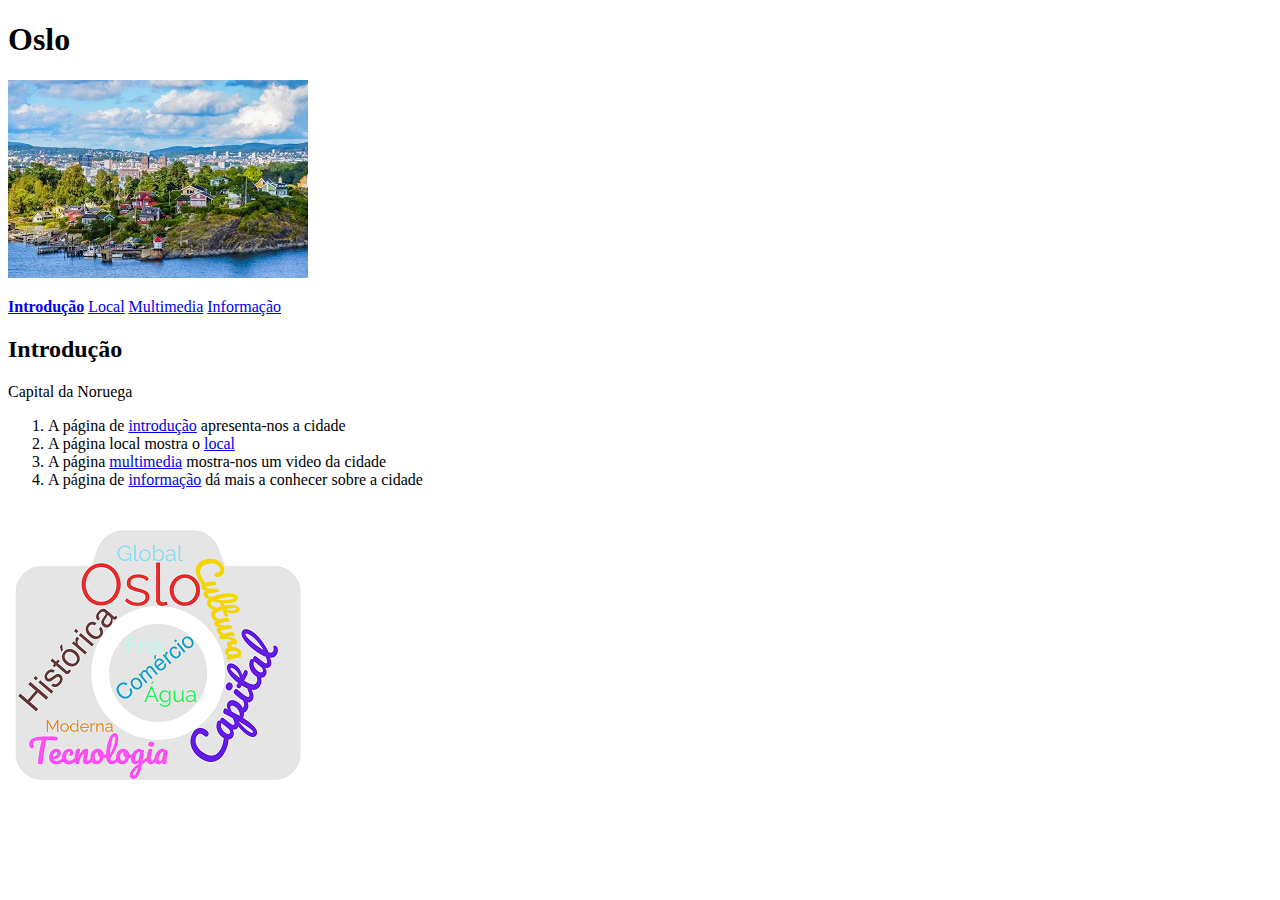
==== index.html @ 74661bef "my first commit" ====
<!DOCTYPE html>
<html lang="pt">
    <head>
        <title>Oslo</title>
        <meta charset="utf-8">
        <meta name="author" content="Ana Beatriz Pires">
        <meta name="description" content="Website sobre Oslo">
        <meta name="keywords" content="oslo">
    </head>
    <body>
        <h1>Oslo</h1>
        <img src="images/oslo.jpg" alt="cidade de oslo perto de um corpo de água">
        <br>
        <p>
            <b><a href="index.html">Introdução</a></b>
            <a href="local.html">Local</a>
            <a href="multimedia.html">Multimedia</a>
            <a href="info.html">Informação</a>
        </p>
        <h2>Introdução</h2>
        <p>Capital da Noruega</p>
        <p>
            <ol>
                <li>A página de <a href="index.html">introdução</a> apresenta-nos a cidade</li>
                <li>A página local mostra o <a href="local.html">local</a></li>
                <li>A página <a href="multimedia.html">multimedia</a> mostra-nos um video da cidade</li>
                <li>A página de <a href="info.html">informação</a> dá mais a conhecer sobre a cidade</li>
            </ol>
        </p>
        <img src="images/wordcloud.png" alt="worldcloud oslo"> 
    </body>
</html>
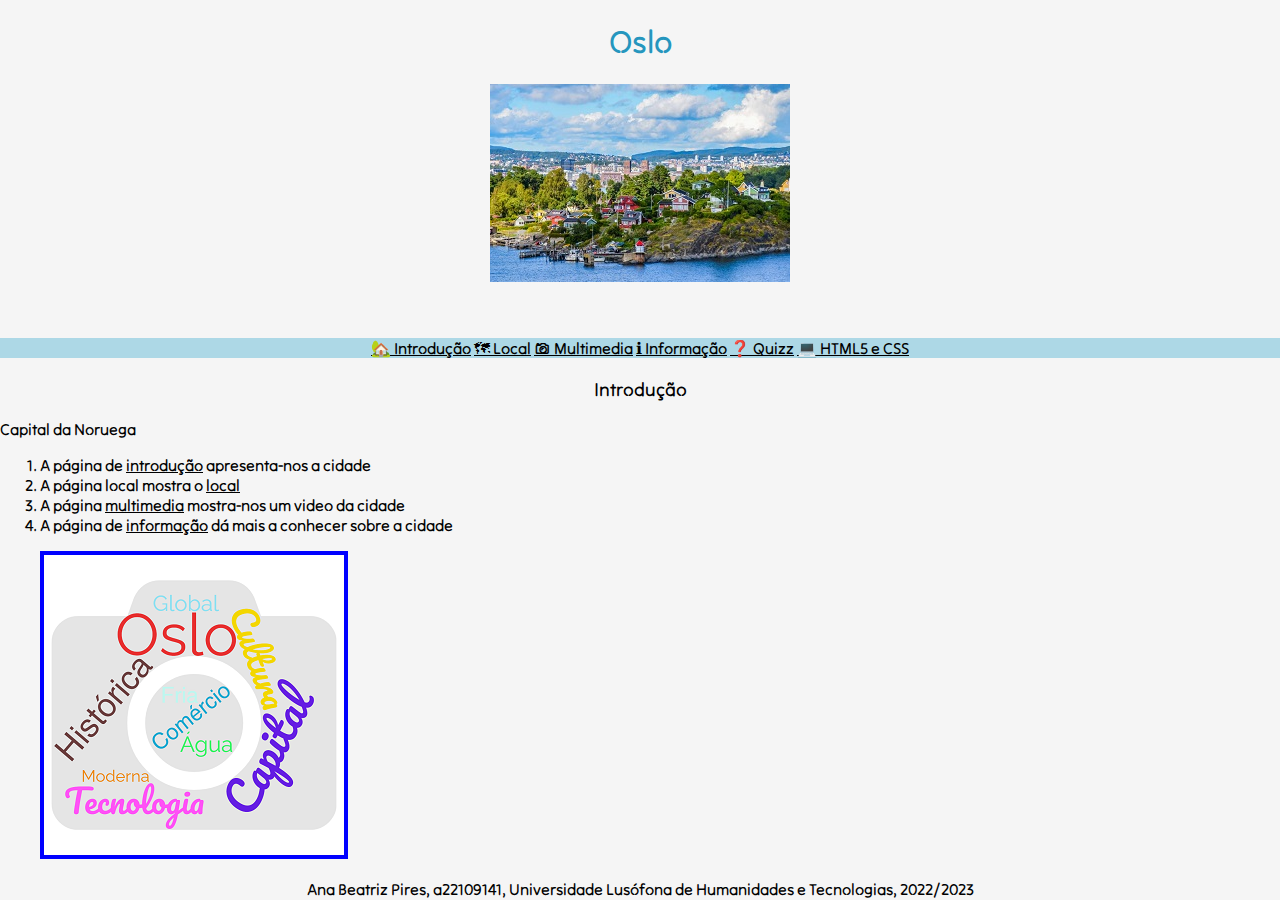
==== commit 077ee39e: "fiz mudanças sobre o lab2" ====
--- a/index.html
+++ b/index.html
@@ -1,6 +1,10 @@
 <!DOCTYPE html>
 <html lang="pt">
+    <link rel="stylesheet" href="estilos.css">
     <head>
+        <link rel="preconnect" href="https://fonts.googleapis.com">
+        <link rel="preconnect" href="https://fonts.gstatic.com" crossorigin>
+        <link href="https://fonts.googleapis.com/css2?family=Tilt+Neon&display=swap" rel="stylesheet">
         <title>Oslo</title>
         <meta charset="utf-8">
         <meta name="author" content="Ana Beatriz Pires">
@@ -8,25 +12,44 @@
         <meta name="keywords" content="oslo">
     </head>
     <body>
-        <h1>Oslo</h1>
-        <img src="images/oslo.jpg" alt="cidade de oslo perto de um corpo de água">
-        <br>
-        <p>
-            <b><a href="index.html">Introdução</a></b>
-            <a href="local.html">Local</a>
-            <a href="multimedia.html">Multimedia</a>
-            <a href="info.html">Informação</a>
-        </p>
-        <h2>Introdução</h2>
-        <p>Capital da Noruega</p>
-        <p>
-            <ol>
-                <li>A página de <a href="index.html">introdução</a> apresenta-nos a cidade</li>
-                <li>A página local mostra o <a href="local.html">local</a></li>
-                <li>A página <a href="multimedia.html">multimedia</a> mostra-nos um video da cidade</li>
-                <li>A página de <a href="info.html">informação</a> dá mais a conhecer sobre a cidade</li>
-            </ol>
-        </p>
-        <img src="images/wordcloud.png" alt="worldcloud oslo"> 
+        <header>
+            <h1>Oslo</h1>
+            <figure>
+                <img src="images/oslo.jpg" alt="cidade de oslo perto de um corpo de água">
+            </figure>
+            <br>
+        </header>
+        <nav>
+            <p>
+                <b><a href="index.html" id="intro">Introdução</a></b>
+                <a href="local.html" id="local">Local</a>
+                <a href="multimedia.html" id="multimedia">Multimedia</a>
+                <a href="info.html" id="info">Informação</a>
+                <a href="quizz.html" id="quizz">Quizz</a>
+                <a href="html5-css.html" id="htmlcss">HTML5 e CSS</a>
+            </p>
+        </nav>
+        <main>
+            <section class="inicio">
+               <h3>Introdução </h3>
+               <p>Capital da Noruega</p> 
+            </section>
+            <section>
+                <p>
+                    <ol>
+                        <li>A página de <a href="index.html">introdução</a> apresenta-nos a cidade</li>
+                        <li>A página local mostra o <a href="local.html">local</a></li>
+                        <li>A página <a href="multimedia.html">multimedia</a> mostra-nos um video da cidade</li>
+                        <li>A página de <a href="info.html">informação</a> dá mais a conhecer sobre a cidade</li>
+                    </ol>
+                </p>
+            </section>
+            <figure>
+                <img src="images/wordcloud.png" alt="worldcloud oslo">
+            </figure>
+        </main>
+        <footer>
+            Ana Beatriz Pires, a22109141, Universidade Lusófona de Humanidades e Tecnologias, 2022/2023
+        </footer>
     </body>
 </html>--- a/estilos.css
+++ b/estilos.css
@@ -0,0 +1,113 @@
+* {
+    font-family: 'Tilt Neon', cursive;
+}
+
+body {
+    margin: 0;
+    background-color: whitesmoke;
+}
+
+header {
+    text-align: center;
+    color: #2596be;
+}
+
+h3 {
+    text-align: center;
+}
+
+/* coisas do nav */
+nav {
+    text-align: center ;
+}
+
+nav p {
+    background-color: lightblue;
+}
+
+footer {
+    text-align: center;
+}
+
+a:link {
+    color: black;
+}
+  
+a:visited {
+    color: blue;
+}
+  
+a:hover {
+color: green
+}
+  
+a:active {
+    color: grey;
+}
+
+/* Emojis do nav */
+
+#intro::before {
+    content: "🏡 ";
+}
+
+#local::before{
+    content: "🗺 ";
+}
+
+#multimedia::before{
+    content: "📷 ";
+}
+
+#info::before {
+    content: "ℹ ";
+}
+
+#quizz::before {
+    content: "❓ ";
+}
+
+#htmlcss::before{
+    content: "💻 ";
+}
+
+/* Coisas do Quizz */
+
+.perguntas_inicio {
+    background-color: beige;
+}
+
+.perguntas {
+    background-color: lightcyan;
+}
+
+.quizz {
+    background-color: cornflowerblue;
+}
+
+legend {
+    font-size: large;
+    font-weight: bold;
+    color: black;
+}
+
+[src = "images/wordcloud.png"] {
+    border: 4px solid blue;
+}
+
+[src="https://www.youtube.com/embed/wq_4hrzkk8U"] {
+    border: 4px solid green;
+}
+
+input{
+    display: block;
+}
+
+.poema {
+    text-align: center ;
+}
+
+.poema_escrito{
+    font-style: italic;
+    font: 14px;
+}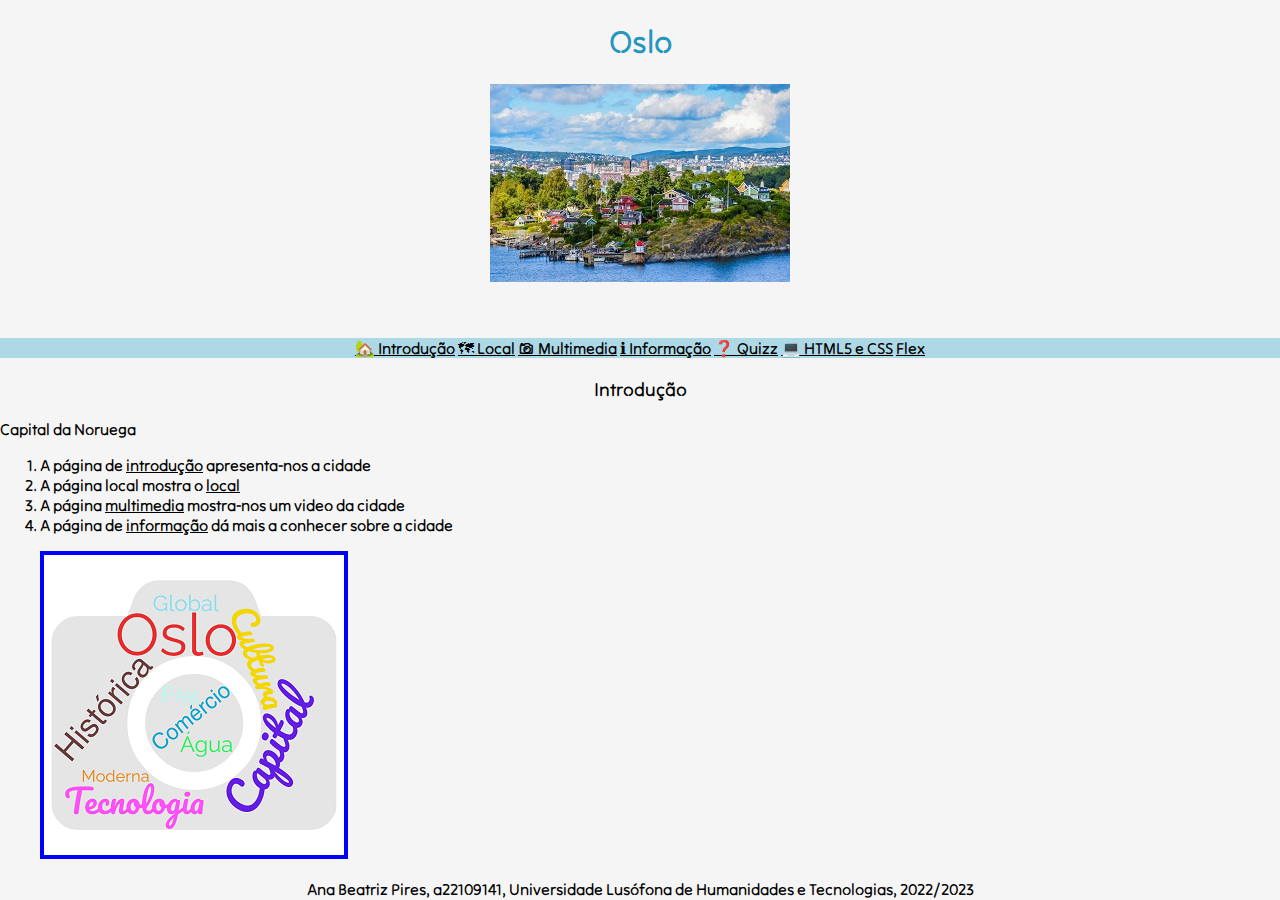
==== commit d538f17f: "flex layout exercises" ====
--- a/index.html
+++ b/index.html
@@ -27,6 +27,7 @@
                 <a href="info.html" id="info">Informação</a>
                 <a href="quizz.html" id="quizz">Quizz</a>
                 <a href="html5-css.html" id="htmlcss">HTML5 e CSS</a>
+                <a href="flex.html">Flex</a>
             </p>
         </nav>
         <main>
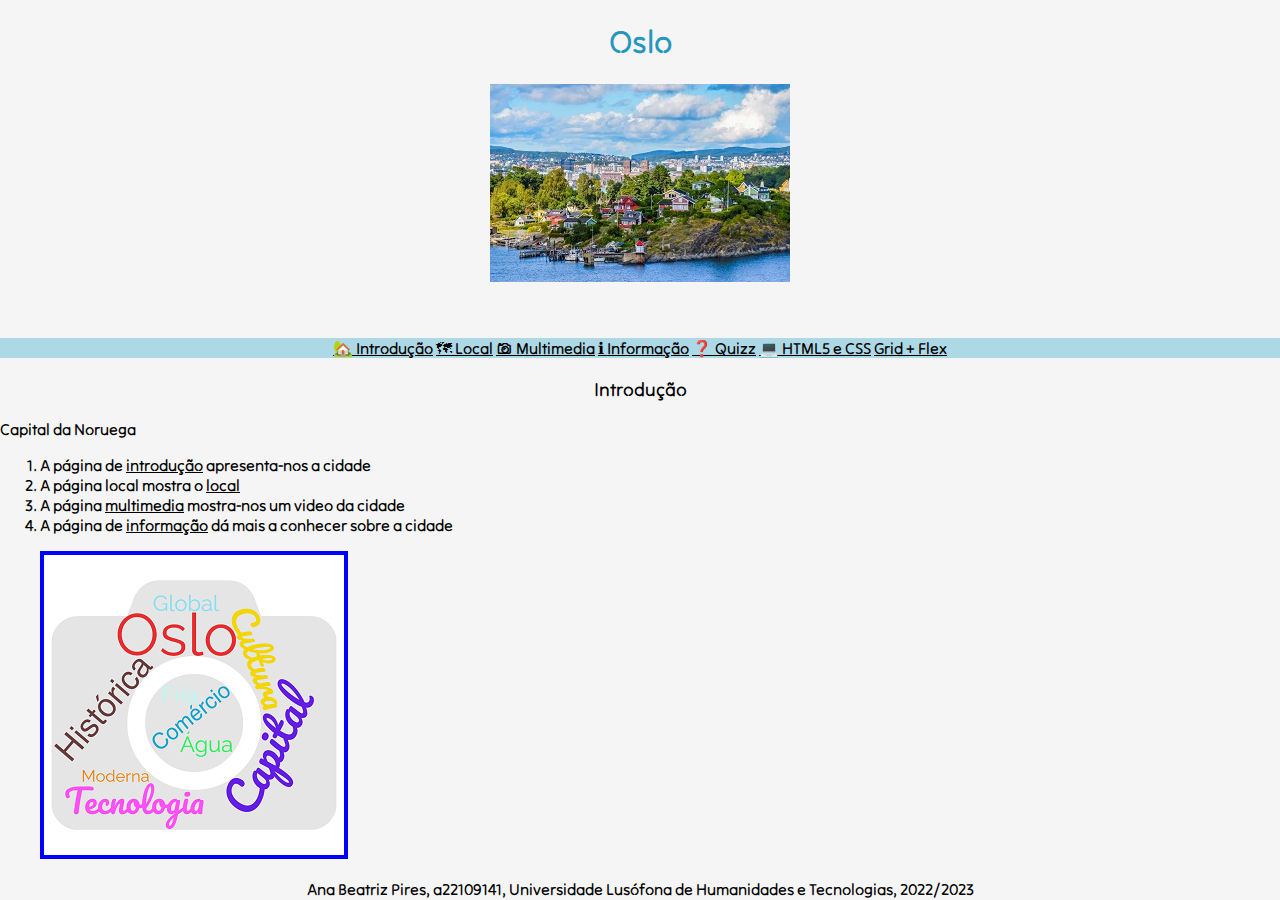
==== commit 570c564d: "layouts grid" ====
--- a/index.html
+++ b/index.html
@@ -27,7 +27,7 @@
                 <a href="info.html" id="info">Informação</a>
                 <a href="quizz.html" id="quizz">Quizz</a>
                 <a href="html5-css.html" id="htmlcss">HTML5 e CSS</a>
-                <a href="flex.html">Flex</a>
+                <a href="grid-pepsimax.html">Grid + Flex</a>
             </p>
         </nav>
         <main>
